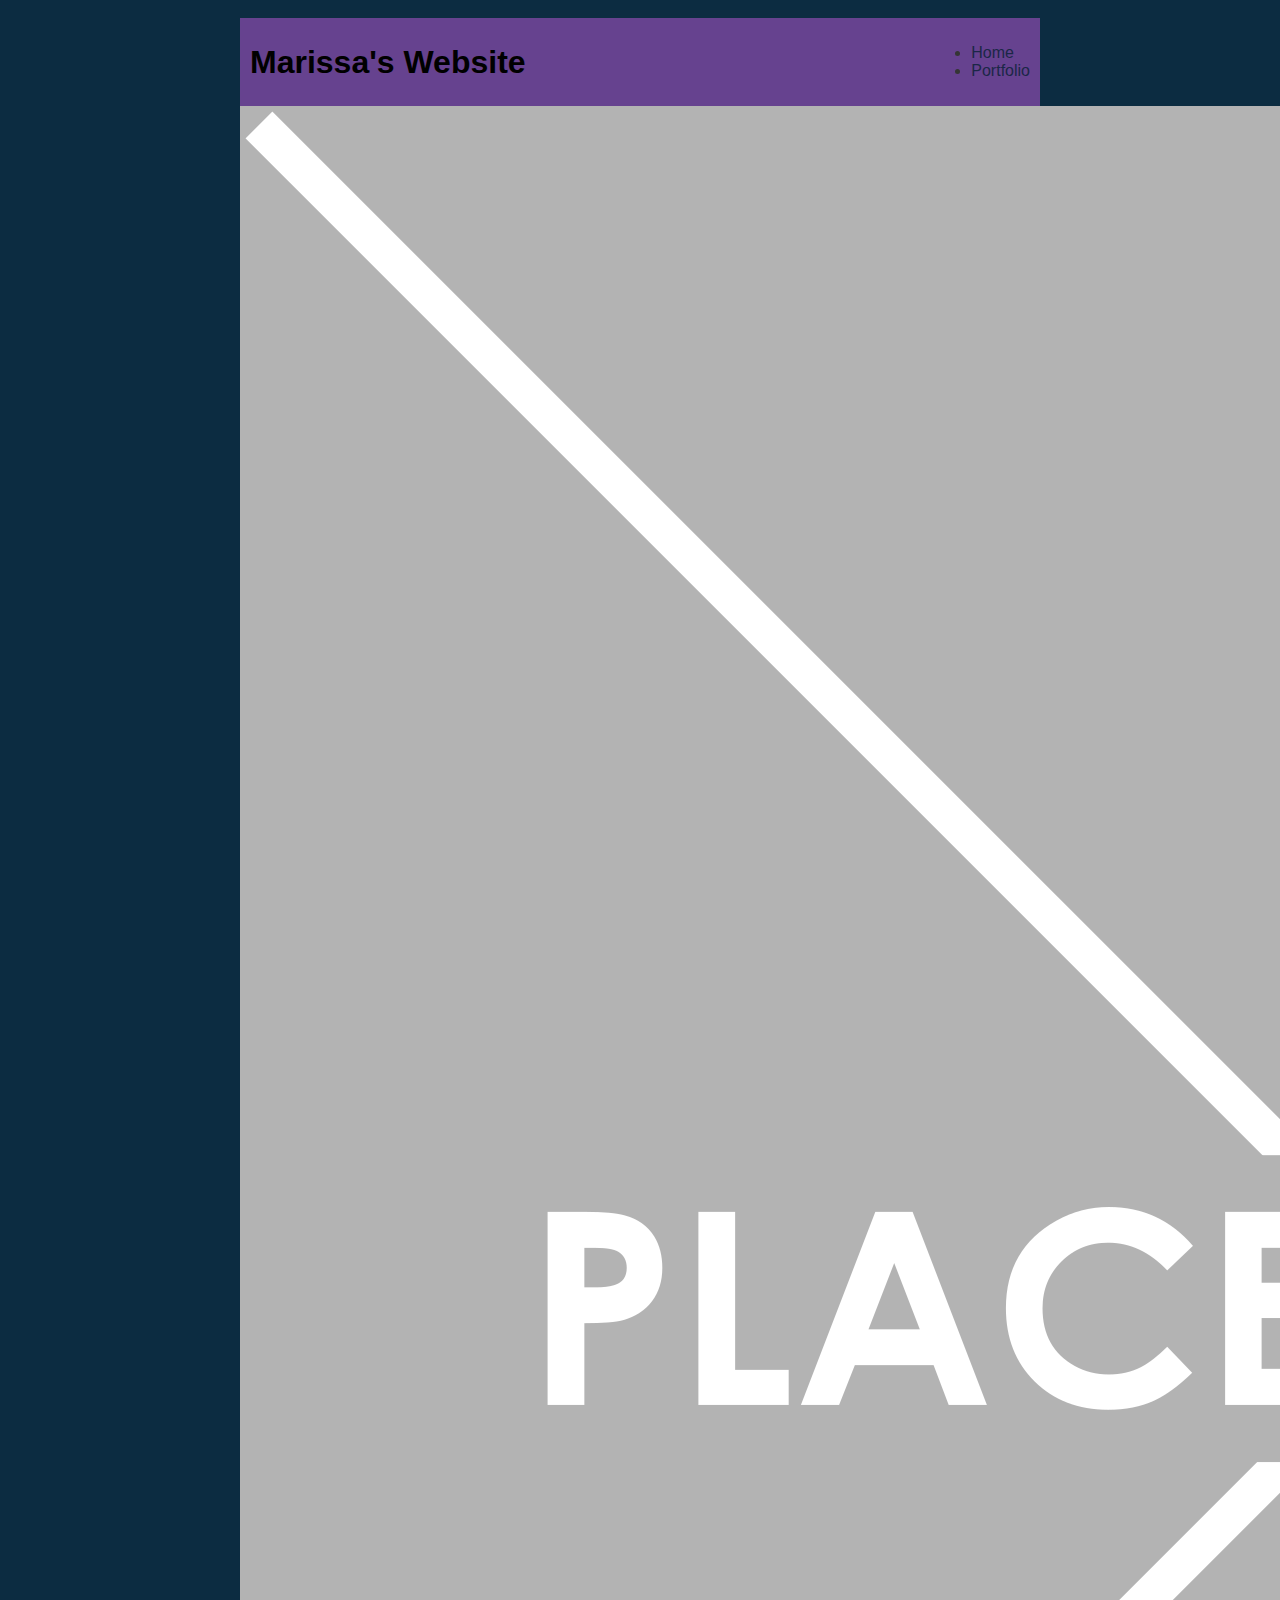
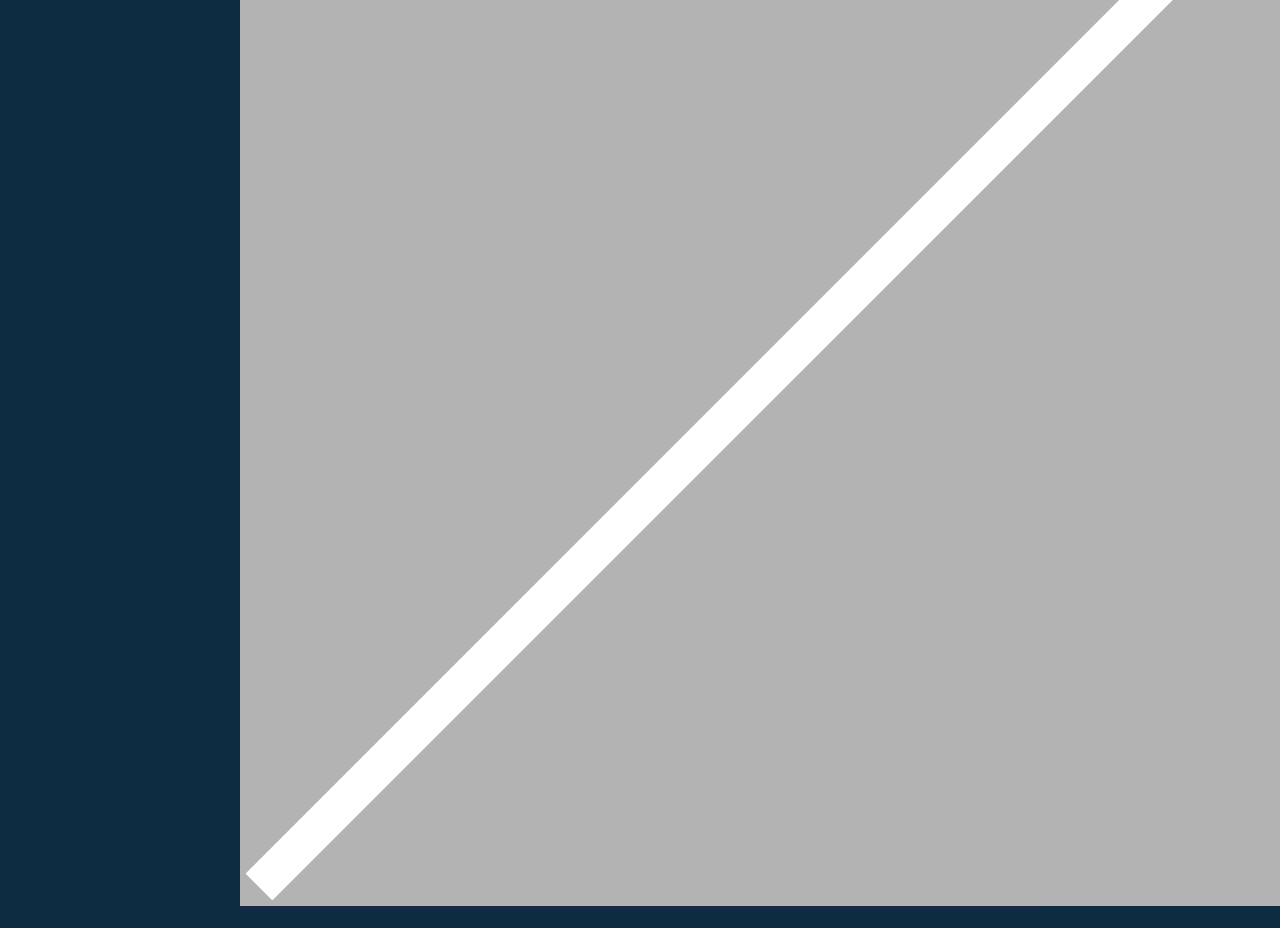
==== index.html @ cf36d9b6 "pushing first website" ====
<!DOCTYPE html>
<html>
    <head>
        <title> website moment </title>
        <style>
            body {
                background: rgb(12, 44, 65);
                color: rgb(53, 53, 53);
                padding: 10px;
                font-family: arial;
            }
            #all-contents {
              max-width: 800px;
                margin: auto;
            }
         
            /* navigation menu */
            nav {
                background: rgb(102, 66, 143);
               margin: 0 auto;
                display: flex;
                padding: 10px;
            }
            h1 {
                display: flex;
                align-items: center;
                color: rgb(0, 0, 0);
                flex: 1;
                margin: 0;
            }
            #nav-ul {
                list-style-image: none;
            }
            .nav-li {
                display: inline-block;
                padding: 0 10px;
            }
            a {
                text-decoration: none;
                color: rgb(27, 39, 71);
            }
         
            /* main container area beneath menu */
            main {
                background: rgb(27, 39, 71);
                display: flex;
            }
            .sidebar {
                margin-right: 25px;
                padding: 10px;
            }
            .sidebar-img {
                width: 200px;
            }
            .content {
                flex: 1;
                padding: 15px;
            }
            #interests {
                border: 4px rgb(0, 0, 0) ridge;
                padding: 8px;
            }
            h2, h3 {
                margin: 0px;
            }
         </style>
    </head>
    
    <body>
        <!-- Visible HTML elements GO HERE  -->
        <div id = "all-contents">
            <nav>
                <h1>Marissa's Website</h1>
                <ul>
                    <li><a href = "index.html">Home</a></li>
                    <li><a href = "portfolio.html">Portfolio</a></li>
                </ul>
            </nav>
            <main>
                     <!-- Sidebar section -->
                 <div>
                    <img src="images/placeholder.png">
                 </div>
                    <!-- Content section -->
                 <div class="content">
                    <h2>Marissa Dreyfus</h2>
                    <p>Student at Northshore High</p>
                 </div>
                 <!-- Interests section -->
                 <div id = "interests">
                   <h3>Interests!</h3>
                    <ul>
                        <li>Video Games (and other related content)</li>
                        <li>Music</li>
                        <li>Art</li>
                    </ul>
                 </div>
            </main>
        </div>
    </body>
</html>
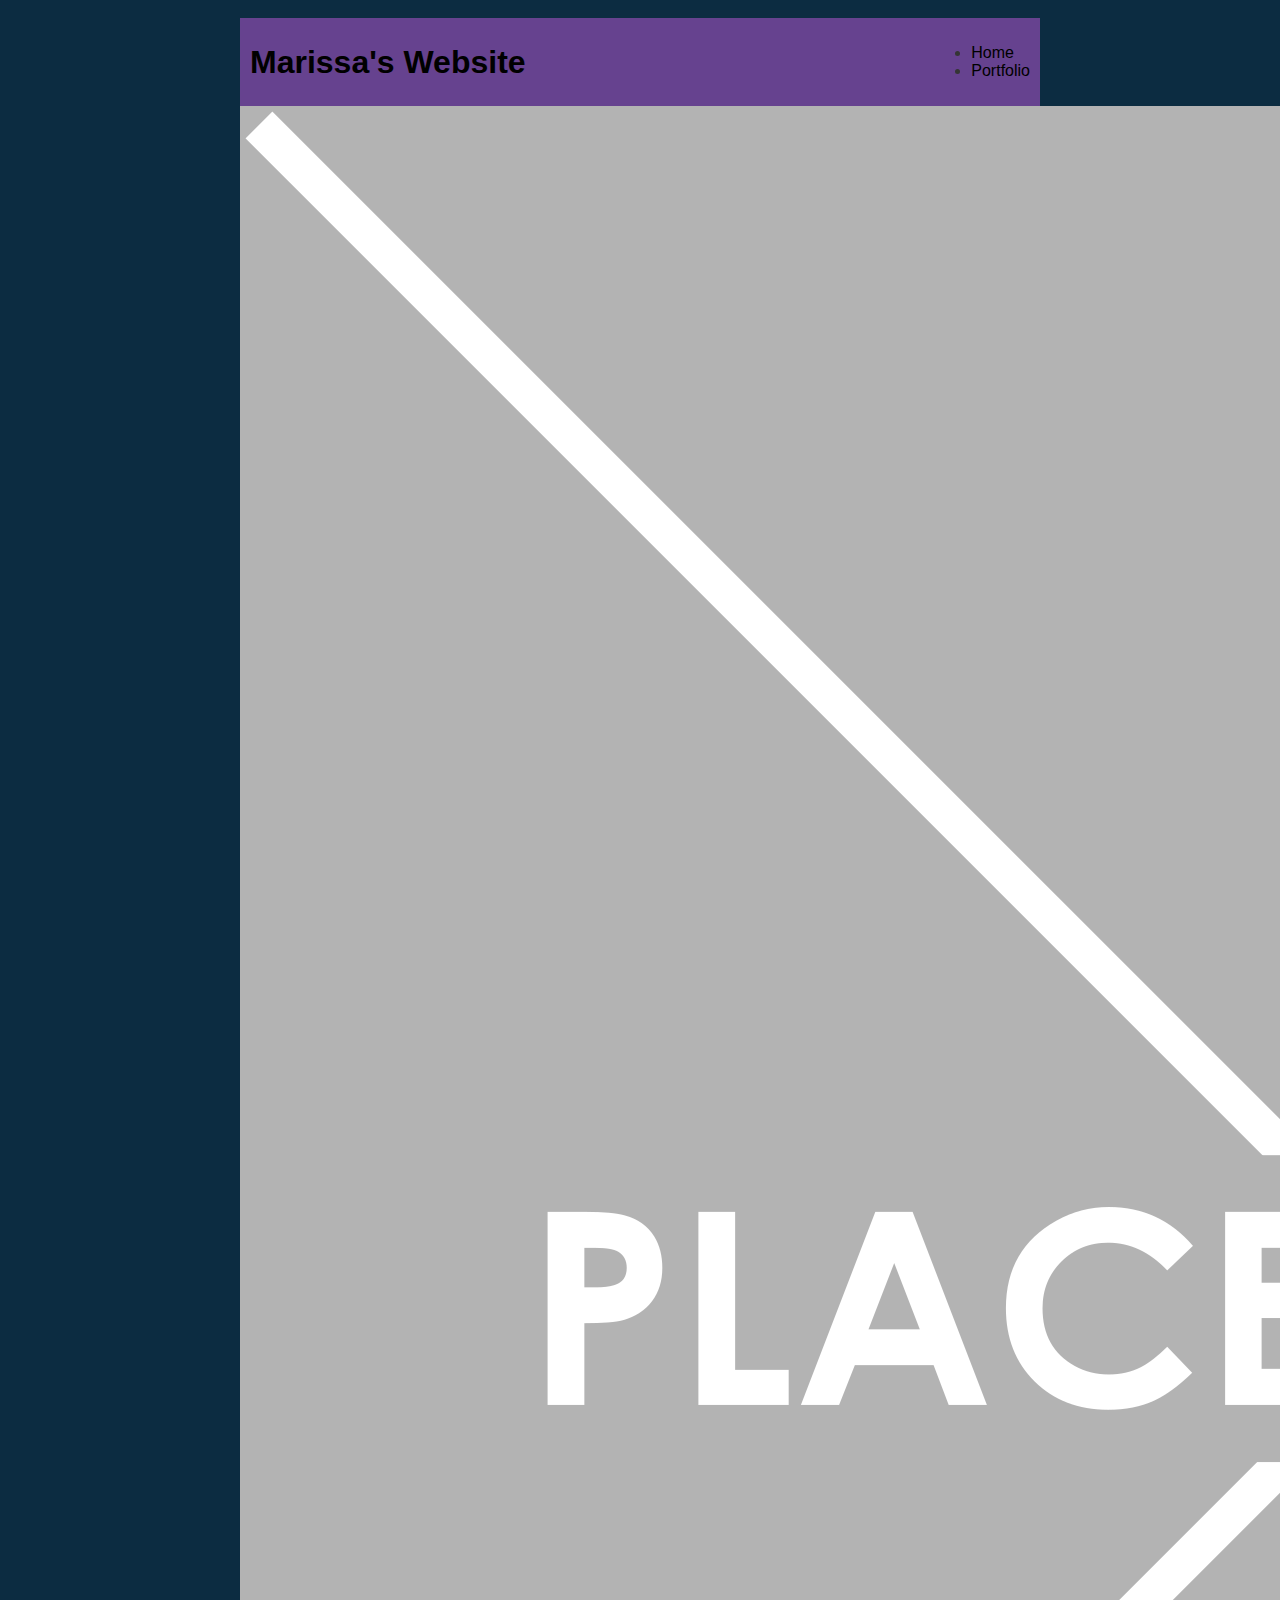
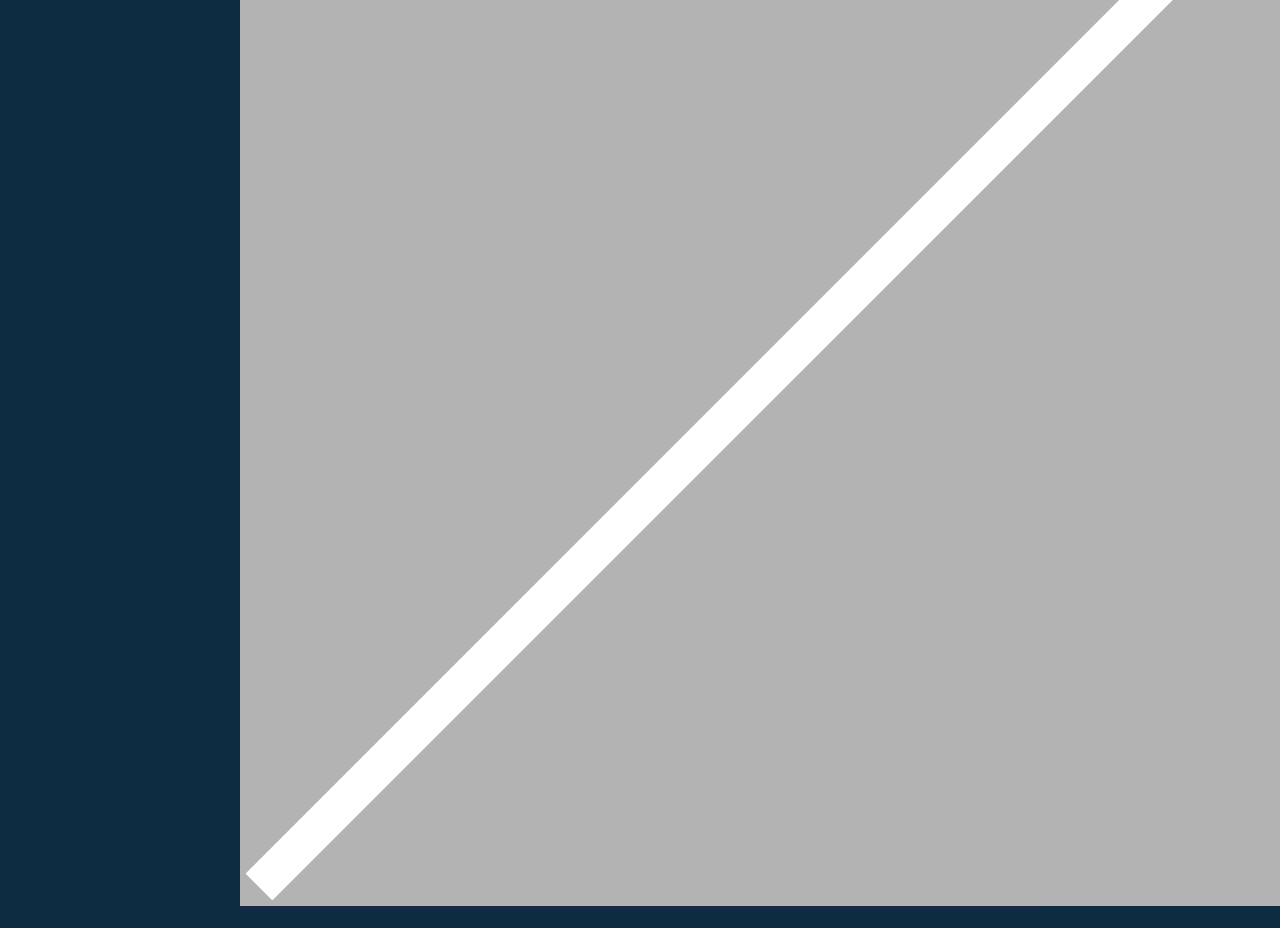
==== commit da1c04ed: "pushing first website again" ====
--- a/index.html
+++ b/index.html
@@ -37,7 +37,7 @@
             }
             a {
                 text-decoration: none;
-                color: rgb(27, 39, 71);
+                color: rgb(0, 0, 0);
             }
          
             /* main container area beneath menu */
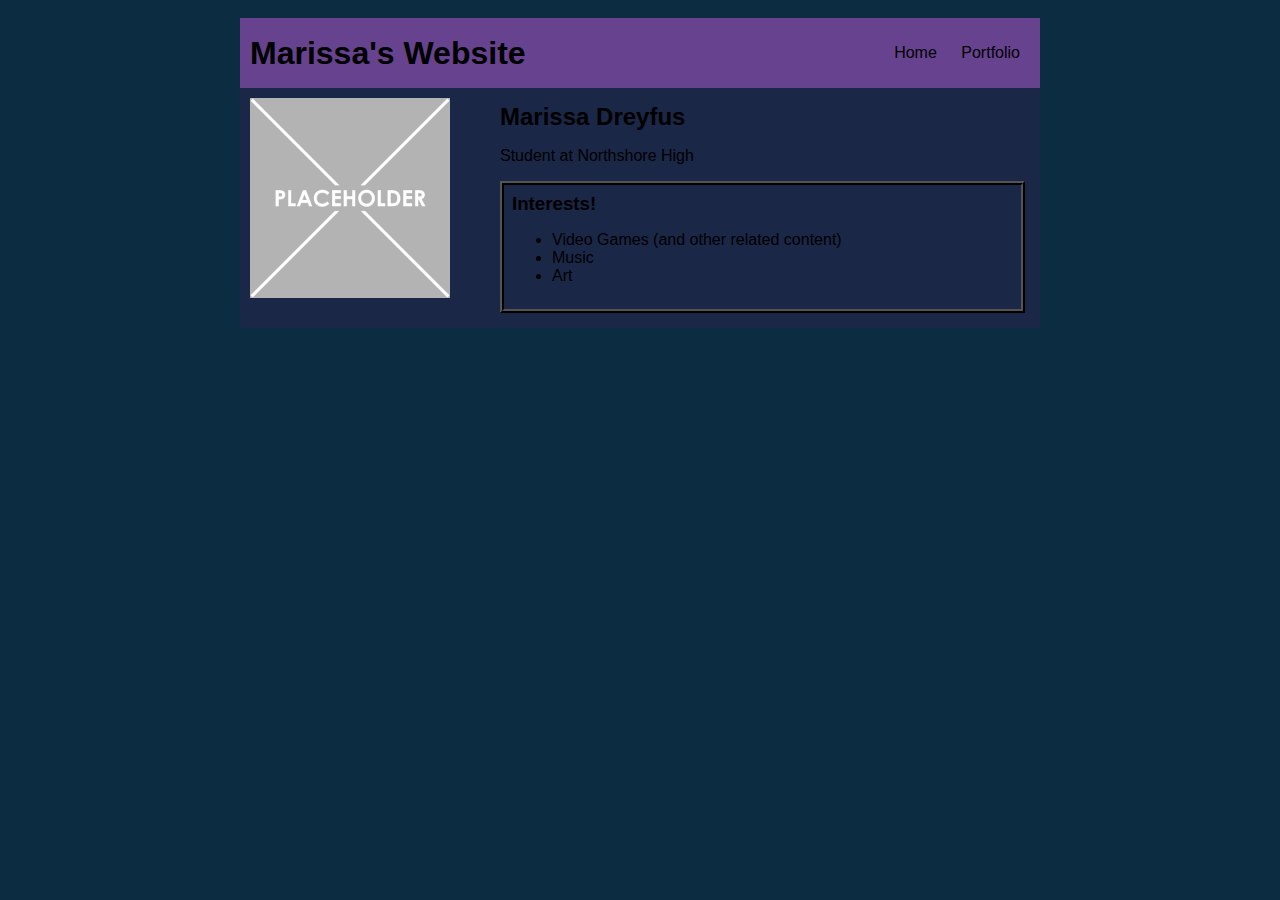
==== commit 83875f1f: "fixing things" ====
--- a/index.html
+++ b/index.html
@@ -5,7 +5,7 @@
         <style>
             body {
                 background: rgb(12, 44, 65);
-                color: rgb(53, 53, 53);
+                color: rgb(0, 0, 0);
                 padding: 10px;
                 font-family: arial;
             }
@@ -71,21 +71,24 @@
         <div id = "all-contents">
             <nav>
                 <h1>Marissa's Website</h1>
-                <ul>
-                    <li><a href = "index.html">Home</a></li>
-                    <li><a href = "portfolio.html">Portfolio</a></li>
+                <ul id="nav-ul">
+                    <li class="nav-li">
+                        <a href = "index.html">Home</a>
+                    </li>
+                    <li class="nav-li">
+                        <a href = "portfolio.html">Portfolio</a>
+                    </li>
                 </ul>
             </nav>
             <main>
                      <!-- Sidebar section -->
-                 <div>
-                    <img src="images/placeholder.png">
+                 <div class="sidebar">
+                    <img class="sidebar-img" src="images/placeholder.png">
                  </div>
                     <!-- Content section -->
                  <div class="content">
                     <h2>Marissa Dreyfus</h2>
                     <p>Student at Northshore High</p>
-                 </div>
                  <!-- Interests section -->
                  <div id = "interests">
                    <h3>Interests!</h3>
@@ -95,6 +98,7 @@
                         <li>Art</li>
                     </ul>
                  </div>
+                 </div>
             </main>
         </div>
     </body>
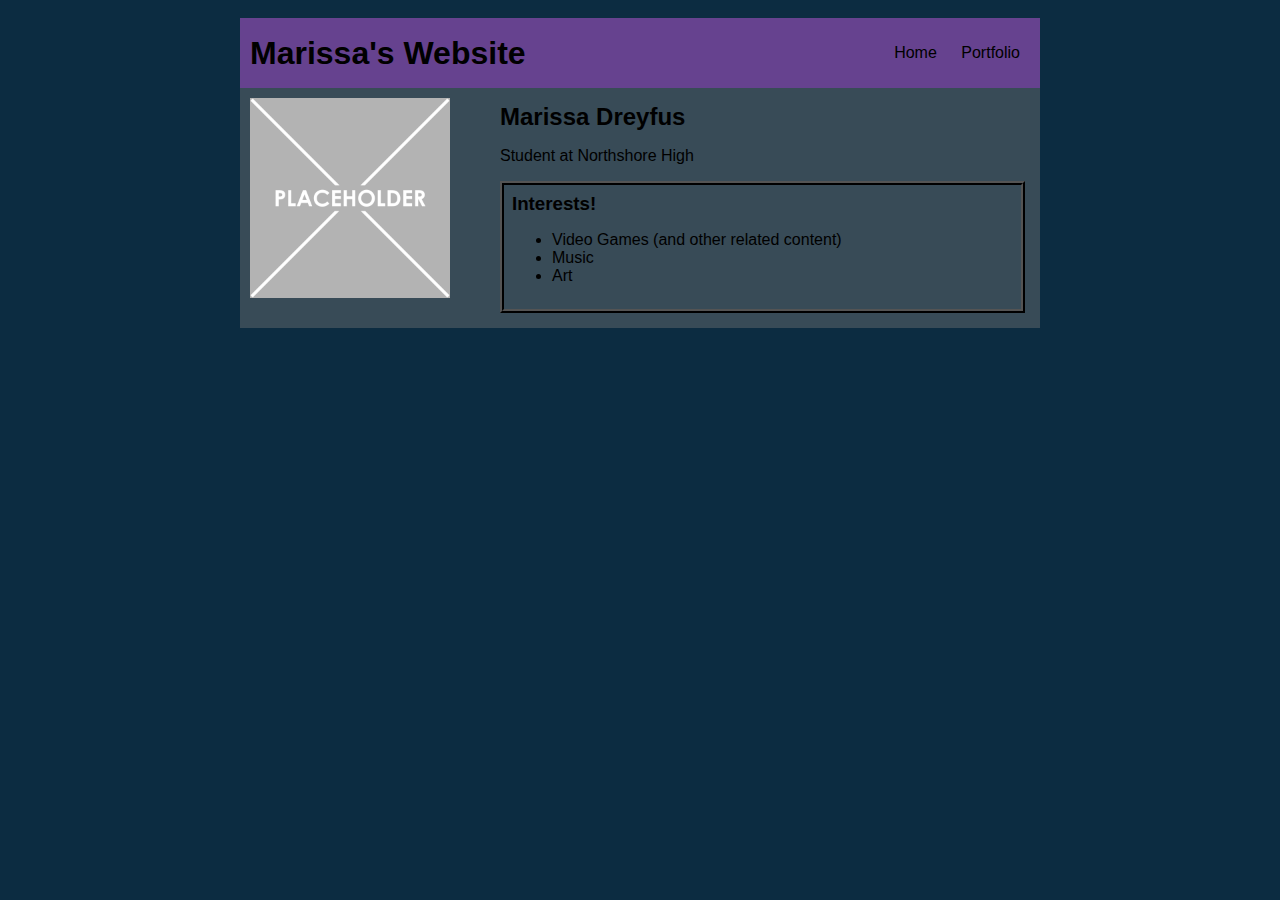
==== commit a17467bb: "a" ====
--- a/index.html
+++ b/index.html
@@ -42,7 +42,7 @@
          
             /* main container area beneath menu */
             main {
-                background: rgb(27, 39, 71);
+                background: rgba(117, 117, 117, 0.425);
                 display: flex;
             }
             .sidebar {
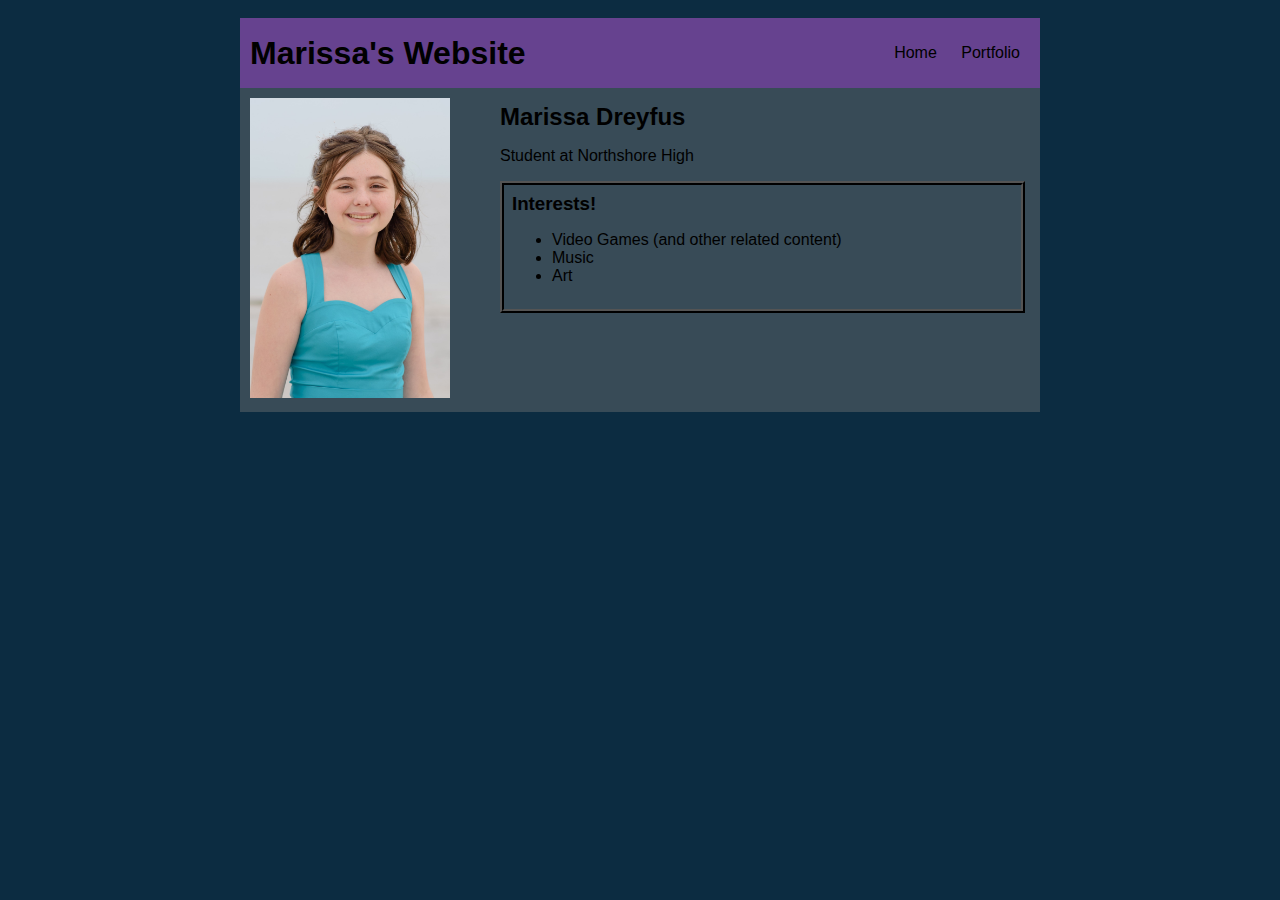
==== commit 85edb2e2: "picture" ====
--- a/index.html
+++ b/index.html
@@ -83,7 +83,7 @@
             <main>
                      <!-- Sidebar section -->
                  <div class="sidebar">
-                    <img class="sidebar-img" src="images/placeholder.png">
+                    <img class="sidebar-img" src="images/image.jpg">
                  </div>
                     <!-- Content section -->
                  <div class="content">
